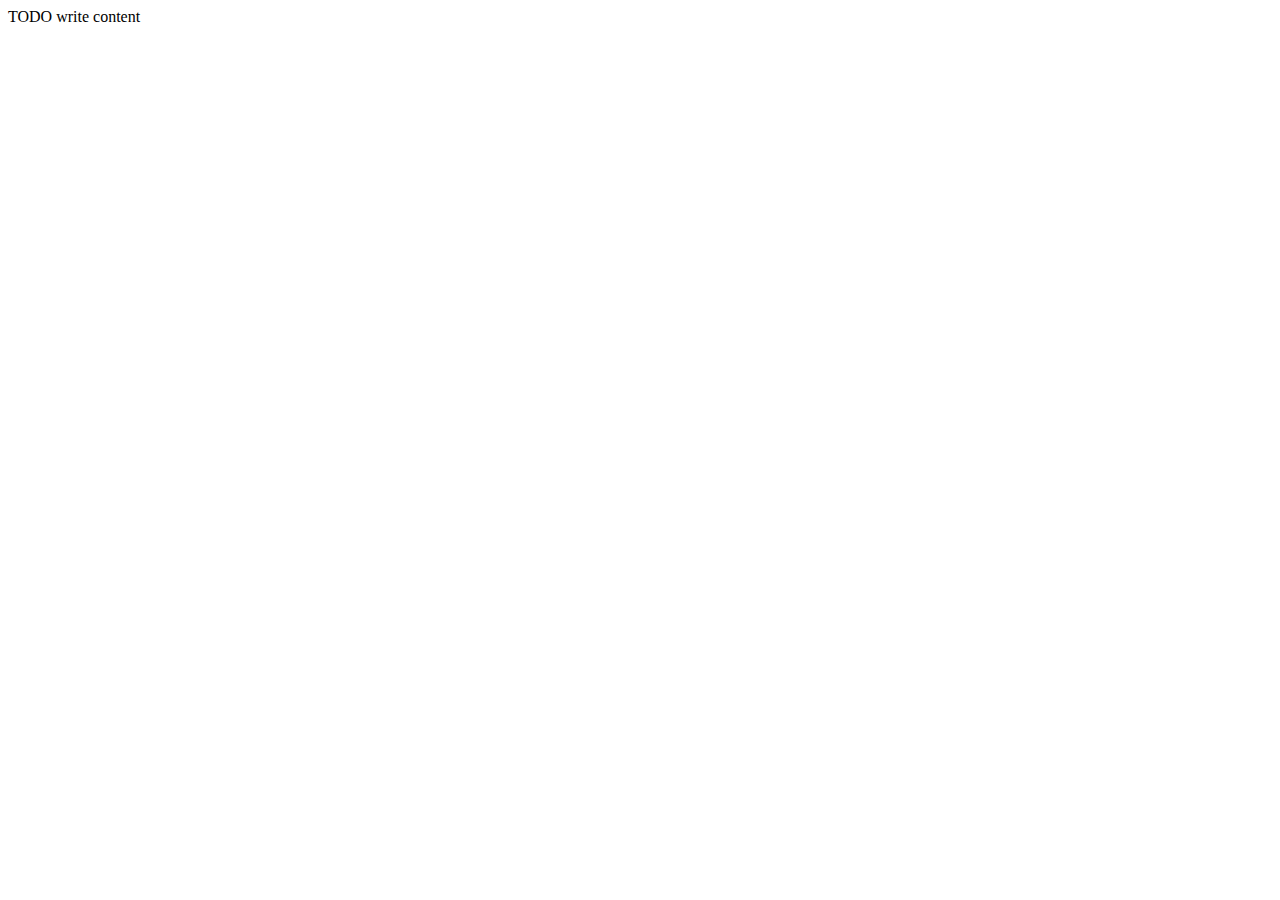
==== CabañasSyC_WebAplication/src/main/resources/templates/index.html @ bc72ebf0 "initialCommit" ====
<!DOCTYPE html>
<!--
Click nbfs://nbhost/SystemFileSystem/Templates/Licenses/license-default.txt to change this license
Click nbfs://nbhost/SystemFileSystem/Templates/Other/html.html to edit this template
-->
<html>
    <head>
        <title>TODO supply a title</title>
        <meta charset="UTF-8">
        <meta name="viewport" content="width=device-width, initial-scale=1.0">
    </head>
    <body>
        <div>TODO write content</div>
    </body>
</html>
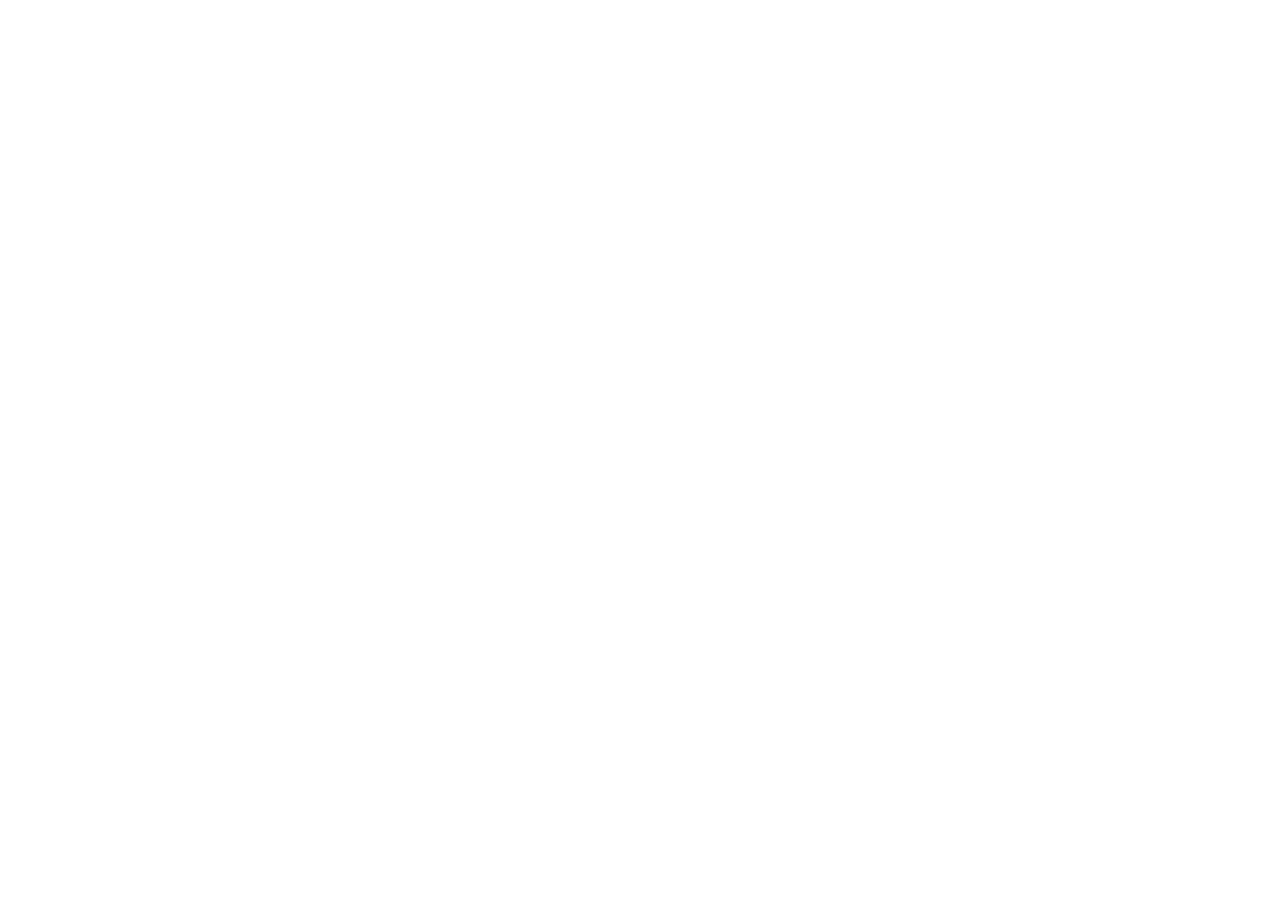
==== commit fb1c60d9: "feature/createNavbar" ====
--- a/CabañasSyC_WebAplication/src/main/resources/templates/index.html
+++ b/CabañasSyC_WebAplication/src/main/resources/templates/index.html
@@ -1,15 +1,10 @@
 <!DOCTYPE html>
-<!--
-Click nbfs://nbhost/SystemFileSystem/Templates/Licenses/license-default.txt to change this license
-Click nbfs://nbhost/SystemFileSystem/Templates/Other/html.html to edit this template
--->
-<html>
-    <head>
-        <title>TODO supply a title</title>
-        <meta charset="UTF-8">
-        <meta name="viewport" content="width=device-width, initial-scale=1.0">
-    </head>
+
+<html xmlns="http://www.w3.org/1999/xhtml" xlmns:th="http://www.thymeleaf.org" xmlns:sec="http://www.thymeleaf.org/thymeleaf-extras-springsecurity6">
+    <head th:replace="~{layout/layout :: head}"/>
     <body>
-        <div>TODO write content</div>
+        <header th:replace="~{layout/layout :: header}"/>
+        <section th:replace="~{layout/layout :: background}"/>
+        <section th:replace="~{layout/layout :: welcomePhrase}"/>
     </body>
 </html>
